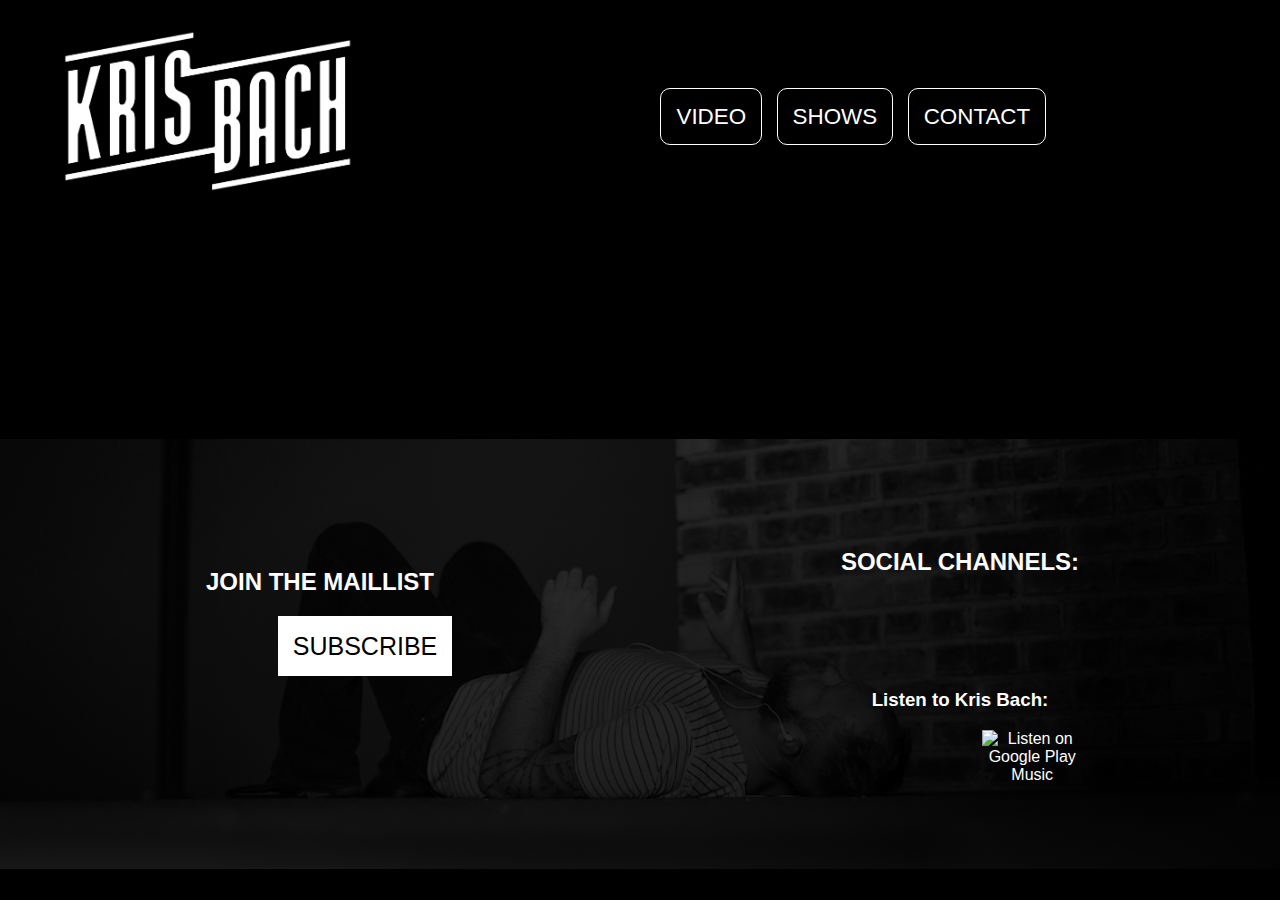
==== index.html @ 5ca042a4 "update subscribe box with smooth animation" ====
<!DOCTYPE html>
<html lang="en">

<head>
    <meta charset="UTF-8">
    <meta name="viewport" content="width=device-width, initial-scale=1.0">
    <meta http-equiv="X-UA-Compatible" content="ie=edge">
    <script src="https://use.fontawesome.com/83d0a7e173.js"></script>

    <link rel="stylesheet" href="css/styles.css">
    <title>krisbach.com || Music for the writer, the preacher, the hater, the drunk, the poet, the listener.
        Stories from the gut, the heart, the fists and the fearless mind.</title>

</head>

<body>
    <div class="vid-wrapper">
        <div class="wrapper">

            <!-- TOP BAR: START -->
            <div class="top">
                <div class="logo">
                    <img src="content/logo.png" width="300" />
                </div>
            </div>

            <div class="header">
                <div class="nav">
                    <!--<a href="#" class="nav-item">News</a>-->
                    <a href="/video" class="nav-item">Video</a>
                    <a href="/shows" class="nav-item">Shows</a>
                    <!-- <a href="#" class="nav-item">Shop</a>
                    <a href="#" class="nav-item">Blog</a>-->
                    <a href="/contact" class="nav-item">Contact</a>
                </div>
            </div>

        </div>
    </div>
        <!-- TOP BAR: END-->

        <!-- MIDDLE: START-->
        <div class="middle">
            <!-- VIDEO: START -->
            <div class="content-three">
                <video src="content/4.mp4" autoplay="true" loop="true"></video>
            </div>
            <!-- VIDEO: END -->
            <!--<div class="layer">

                <div class="content-one">
                <ul>
                    <li>Date</li>
                    <li>Date</li>
                    <li>Date</li>
                    <li>Date</li>
                    <li>Date</li>
                    <li>Date</li>
                    <li>Date</li>
                    <li>Date</li>
                    <li>Date</li>
                    <li>Date</li>
                    <li>Date</li>
                    <li>Date</li>
                    <li>Date</li>
                    <li>Date</li>
                </ul>
            </div>
        </div>
        <div class="content-two">
            <p>Lorem ipsum dolor, sit amet consectetur adipisicing elit. Repudiandae aliquid dolores quam? Debitis quia perferendis
                suscipit labore aut. Recusandae fuga veniam quaerat doloribus vitae, doloremque minima distinctio qui adipisci
                quis pariatur eum animi architecto modi dolor iusto eveniet! Accusantium sapiente culpa dignissimos alias
                minima doloribus labore ullam, animi veniam nihil, tempore voluptatem corporis vel quod? </p>
            <p>Lorem ipsum dolor, sit amet consectetur adipisicing elit. Repudiandae aliquid dolores quam? Debitis quia perferendis
                suscipit labore aut. Recusandae fuga veniam quaerat doloribus vitae, doloremque minima distinctio qui adipisci
                quis pariatur eum animi architecto modi dolor iusto eveniet! Accusantium sapiente culpa dignissimos alias
                minima doloribus labore ullam, animi veniam nihil, tempore voluptatem corporis vel quod? </p>
        </div>


            </div>-->

            <!-- FOOTER: START -->
            <footer class="bottom">
                <div class="newsletter-subscribe">
                    <!-- Begin MailChimp Signup Form -->
                    <div id="mc_embed_signup">
                        <form action="https://krisbach.us18.list-manage.com/subscribe/post?u=1b28afe63d28ef3889472ef73&amp;id=5a85afbcf5"
                            method="post" id="mc-embedded-subscribe-form" name="mc-embedded-subscribe-form" class="validate"
                            target="_blank" novalidate>
                            <div id="mc_embed_signup_scroll">
                                <h2>JOIN THE MAILLIST</h2>
                                    <div class="indicates-required">
                                        <!--<span class="asterisk">*</span> indicates required-->
                                    </div>
                                    <div class="mc-field-group email-box">
                                        <label for="mce-EMAIL">
                                            <!-- <span class="asterisk">*</span>-->
                                        </label>
                                        <i class="fa fa-envelope-square"></i>
                                        <input type="email" placeholder="email adddress" value="" name="EMAIL" class="required email email-form tbox"
                                            id="mce-EMAIL"><input type="submit" value="Subscribe" name="subscribe" id="mc-embedded-subscribe"
                                            class="button btn">
                                    </div>
                                    <div id="mce-responses" class="clear">
                                        <div class="response" id="mce-error-response" style="display:none"></div>
                                        <div class="response" id="mce-success-response" style="display:none"></div>
                                    </div>
                                    <!-- real people should not fill this in and expect good things - do not remove this or risk form bot signups-->
                                    <div style="position: absolute; left: -5000px;" aria-hidden="true">
                                        <input type="text" name="b_1b28afe63d28ef3889472ef73_5a85afbcf5" tabindex="-1"
                                            value="">
                                    </div>
                                    <!--<div class="clear">
                            <input type="submit" value="Subscribe" name="subscribe" id="mc-embedded-subscribe" class="button">
                        </div>-->
                            </div>
                        </form>
                    </div>

                    <!--End mc_embed_signup-->

                </div>
                <div class="social-more">

                    <div class="social-bottom">
                        <h2>SOCIAL CHANNELS:</h2>
                            <ul>
                                <li>
                                    <a href="https://www.facebook.com/krisbachmusic/"><i class="fa fa-facebook fa-2x"
                                            aria-hidden="true"></i></a>
                                </li>
                                <li>
                                    <a href="https://twitter.com/kris_bach"><i class="fa fa-twitter fa-2x" aria-hidden="true"></i></a>
                                </li>
                                <li>
                                    <a href="https://www.instagram.com/krisbachmusic/"><i class="fa fa-instagram fa-2x"
                                            aria-hidden="true"></i></a>
                                </li>
                                <li>
                                    <a href="https://www.youtube.com/channel/UCg-YStSqJZSBJIO0P0lhDtg?view_as=subscriber"><i
                                            class="fa fa-youtube fa-2x" aria-hidden="true"></i></a>
                                </li>
                            </ul>
                    </div>
                    <div class="music-sources">
                <h3>Listen to Kris Bach:</h3>
                <div class="listen">
                        <a href="https://geo.itunes.apple.com/us/album/kris-bach-ep/1441060885?mt=1&app=music&ls=1" style="display:inline-block;overflow:hidden;background:url(https://linkmaker.itunes.apple.com/assets/shared/text-lockups/en-gb/music-standard-white.svg) no-repeat;width:140px;height:30px;"></a>
                </div>
                <div class="listen2">
                        <a href='https://play.google.com/music/listen?u=0#/album//Kris+Bach/Kris+Bach&utm_source=global_co&utm_medium=prtnr&utm_content=Mar2515&utm_campaign=PartBadge&pcampaignid=MKT-Other-global-all-co-prtnr-mu-PartBadge-Mar2515-1'><img class="listen" alt='Listen on Google Play Music' src='https://play.google.com/intl/en_us/badges-music/images/badges/en_badge_web_music.png'/></a>

                        
                </div>
                
                        
            </div>
                </div>



            </footer>

        </div>
</body>

</html>
---- css/styles.css ----
body {
  background: #000 !important;
  padding: 0;
  margin: 0;
  color: #ffffff;
  font-family: Verdana, Geneva, Tahoma, sans-serif;
}

a:link {
  color: #ffffff;
}
a:visited {
  color: #ffffff;
}
a:hover {
  color: rgb(131, 131, 131);
}
a:active {
  color: rgb(48, 48, 48);
}

ul,
li {
  list-style: none;
  margin: 0;
  padding: 0;
}

/* WRAPPER */
.header {
  align-self: center;
}
.wrapper {
  display: grid;
  grid-template-areas:
    "top"
    "nav"
    "middle"
    "footer";
  grid-template-columns: 100%;
  grid-template-rows:
    1fr
    auto
    auto;
}

/* TOP BAR */

.top {
  grid-area: top;
  text-align: center;
  justify-content: center;
  align-self: center;
  padding:30px;
}

.nav {
  width: 100%;
  align-content: center;
  justify-content: center;
  text-align: center;
  text-decoration: none;
  padding-top: 20px;
  padding-bottom: 20px;
}

.nav-item {
  display: block;
  text-decoration: none;
  text-transform: uppercase;
  color: #ffffff;
  border-bottom: solid #ffffff 1px;
  padding: 15px;
  font-size: 1.8em;
  margin-bottom: 10px;
}

.nav-item:hover {
  color: #999;
  background: #ffffff;
}

.social-top ul {
  padding: 20px;
}

.social-top li {
  display: none;
  padding: 10px;
}

/* MIDDLE */

.middle {
  grid-area: middle;
  text-align: center;
  align-content: center;
  justify-content: center;
}

.content-one {
  background: linear-gradient(rgba(0, 0, 0, 0.6), rgba(0, 0, 0, 0.9)),
    url("../content/bg1.jpeg");
  background-repeat: no-repeat;
  background-size: 100% 100%;
}

.content-two {
  background: linear-gradient(rgba(0, 0, 0, 0.9), rgba(0, 0, 0, 0.5)),
    url("../content/bg1.jpeg");
  background-repeat: no-repeat;
  background-size: 100% 100%;
}

.content-three video {
  background: linear-gradient(rgba(0, 0, 0, 0.6), rgba(0, 0, 0, 0.9)),
    url("../content/vid.png") !important;
  width: 100%;
  height: 100%;
}

/* BOTTOM */

.bottom {
  grid-area: footer;
  text-align: center;
  background: linear-gradient(rgba(0, 0, 0, 0.6), rgba(0, 0, 0, 0.2)),
    url("../content/4m.jpg") no-repeat;
  background-size: 100% 100vh;
  background-position-y: -300px;
}

/* NEWSLETTER */

.button {
  background: #ffffff;
  border: none;
  padding: 15px;
  margin-left: 10px;
  text-transform: uppercase;
  font-size: 25px;
}

.email-form {
  width: 35%;
  padding: 15px;
  font-size: 25px;
}

#mc_embed_signup_scroll {

}

.mc-field-group {
  height:60px;
  display: flex;
  justify-content: center;
  background: none;
  color:#FFF;
}

.mc-field-group i{
  width:60px;
  font-size:50px;
  line-height: 60px;
  background:none;
}

.tbox, .btn {
  border:none;
  outline:none;
}

.tbox {
  width:0px;
  padding:0 10px;
  background: none;
  color:#FFFFFF;
  transition:0.6s;
}
.email-box:hover > .tbox,.tbox:focus {
  width:260px;

}


.newsletter-subscribe {
  padding-top: 40px;
}

.social-more {
  padding-top: 20px;
}

.social-bottom ul {
  padding: 20px;
}

.social-bottom li {
  display: inline-block;
  padding: 15px;
}

.music-sources li {
  display: inline-block;
  padding: 15px;
}

.listen {
  display:inline-block;
  width:100px;
  padding-right:20px;
}
.listen2 {
  display:inline-block;
  width:120px;
  padding-left:40px;
}

/* CONTACT FORM */
.c-lrg {
  opacity: 0.9;
  text-align: left;
}

.c-label label {
  color: rgba(255, 255, 255, 1);
  text-transform: uppercase;
}

@media screen and (min-width: 1200px) {
  body {
    background: rgb(0, 0, 0);
  }

  /* TOP */

  .wrapper {
    display: grid;
    grid-template-areas:
      "top nav nav"
      "middle middle middle"
      "footer footer footer";
    grid-template-columns: 1fr 2fr;
    grid-template-rows:
      1fr
      auto
      auto;
  }

  .nav-item {
    display: inline;
    text-decoration: none;
    text-transform: uppercase;
    color: #ffffff;
    border: solid #ffffff 1px;
    border-radius: 10px;
    margin: 5px;
    font-size: 1.4em;
  }

  .nav-item:hover {
  }

  /* MIDDLE */
  .content-one {
    background: linear-gradient(rgba(0, 0, 0, 0.6), rgba(0, 0, 0, 0.5)),
      url("../content/bg1.jpeg");
    background-repeat: no-repeat;
    background-size: cover;
    padding: 70px 50px;
  }

  .content-two {
    background: linear-gradient(rgba(0, 0, 0, 0.3), rgba(0, 0, 0, 0.5)),
      url("../content/bg1.jpeg");
    background-repeat: no-repeat;
    background-size: cover;
    padding: 70px 50px;
  }

  .content-three video {
    background: linear-gradient(rgba(0, 0, 0, 0.6), rgba(0, 0, 0, 0.9)),
      url("../content/4.mp4") !important;
    width: 100%;
    height: 100%;
    padding-top: 50px;
    width: 800px;
    min-width: 60%;
    min-height: 100%;
  }

  /* BOTTOM */

  .bottom {
    position: absolute;
    padding-top: 70px;
    width: 100%;
    height: 40vh;
    /*background-color:rgb(58, 58, 58);*/
    background: linear-gradient(rgba(0, 0, 0, 0.7), rgba(0, 0, 0, 0.9)),
      url("../content/4.jpg") no-repeat;
    background-size: 100% 800px;
    background-position-y: -300px;
  }

  .social-more {
    float: left;
    width: 50%;
  }

  .newsletter-subscribe {
    float: left;
    width: 50%;
  }

  .social-bottom li {
    display: inline-block;
    padding: 15px;
    text-align: right;
  }

  .music-sources li {
    display: inline-block;
    padding: 15px;
    text-align: right;
  }
}

@media screen and (max-width: 900px) {

  .content-three video {
    display:none;
  }
  
}
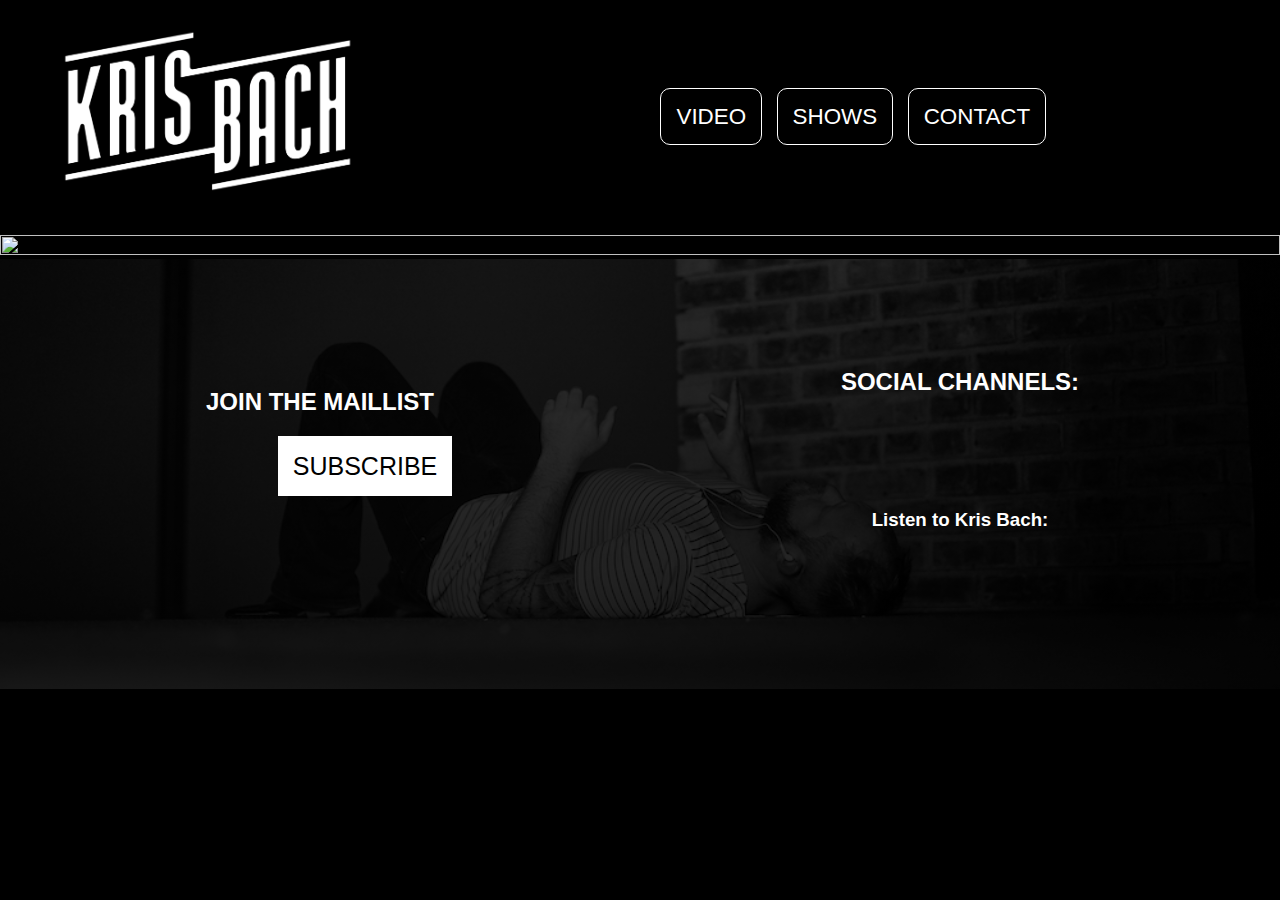
==== commit 8b52fda3: "update social icons, remove vid, add gif" ====
--- a/index.html
+++ b/index.html
@@ -37,16 +37,16 @@
 
         </div>
     </div>
-        <!-- TOP BAR: END-->
+    <!-- TOP BAR: END-->
 
-        <!-- MIDDLE: START-->
-        <div class="middle">
-            <!-- VIDEO: START -->
-            <div class="content-three">
-                <video src="content/4.mp4" autoplay="true" loop="true"></video>
-            </div>
-            <!-- VIDEO: END -->
-            <!--<div class="layer">
+    <!-- MIDDLE: START-->
+    <div class="middle">
+        <!-- VIDEO: START -->
+        <div class="content-three">
+            <img src="content/bg.gif" />
+        </div>
+        <!-- VIDEO: END -->
+        <!--<div class="layer">
 
                 <div class="content-one">
                 <ul>
@@ -81,89 +81,90 @@
 
             </div>-->
 
-            <!-- FOOTER: START -->
-            <footer class="bottom">
-                <div class="newsletter-subscribe">
-                    <!-- Begin MailChimp Signup Form -->
-                    <div id="mc_embed_signup">
-                        <form action="https://krisbach.us18.list-manage.com/subscribe/post?u=1b28afe63d28ef3889472ef73&amp;id=5a85afbcf5"
-                            method="post" id="mc-embedded-subscribe-form" name="mc-embedded-subscribe-form" class="validate"
-                            target="_blank" novalidate>
-                            <div id="mc_embed_signup_scroll">
-                                <h2>JOIN THE MAILLIST</h2>
-                                    <div class="indicates-required">
-                                        <!--<span class="asterisk">*</span> indicates required-->
-                                    </div>
-                                    <div class="mc-field-group email-box">
-                                        <label for="mce-EMAIL">
-                                            <!-- <span class="asterisk">*</span>-->
-                                        </label>
-                                        <i class="fa fa-envelope-square"></i>
-                                        <input type="email" placeholder="email adddress" value="" name="EMAIL" class="required email email-form tbox"
-                                            id="mce-EMAIL"><input type="submit" value="Subscribe" name="subscribe" id="mc-embedded-subscribe"
-                                            class="button btn">
-                                    </div>
-                                    <div id="mce-responses" class="clear">
-                                        <div class="response" id="mce-error-response" style="display:none"></div>
-                                        <div class="response" id="mce-success-response" style="display:none"></div>
-                                    </div>
-                                    <!-- real people should not fill this in and expect good things - do not remove this or risk form bot signups-->
-                                    <div style="position: absolute; left: -5000px;" aria-hidden="true">
-                                        <input type="text" name="b_1b28afe63d28ef3889472ef73_5a85afbcf5" tabindex="-1"
-                                            value="">
-                                    </div>
-                                    <!--<div class="clear">
+        <!-- FOOTER: START -->
+        <footer class="bottom">
+            <div class="newsletter-subscribe">
+                <!-- Begin MailChimp Signup Form -->
+                <div id="mc_embed_signup">
+                    <form action="https://krisbach.us18.list-manage.com/subscribe/post?u=1b28afe63d28ef3889472ef73&amp;id=5a85afbcf5"
+                        method="post" id="mc-embedded-subscribe-form" name="mc-embedded-subscribe-form" class="validate"
+                        target="_blank" novalidate>
+                        <div id="mc_embed_signup_scroll">
+                            <h2>JOIN THE MAILLIST</h2>
+                            <div class="indicates-required">
+                                <!--<span class="asterisk">*</span> indicates required-->
+                            </div>
+                            <div class="mc-field-group email-box">
+                                <label for="mce-EMAIL">
+                                    <!-- <span class="asterisk">*</span>-->
+                                </label>
+                                <i class="fa fa-envelope-square"></i>
+                                <input type="email" placeholder="email adddress" value="" name="EMAIL" class="required email email-form tbox"
+                                    id="mce-EMAIL"><input type="submit" value="Subscribe" name="subscribe" id="mc-embedded-subscribe"
+                                    class="button btn">
+                            </div>
+                            <div id="mce-responses" class="clear">
+                                <div class="response" id="mce-error-response" style="display:none"></div>
+                                <div class="response" id="mce-success-response" style="display:none"></div>
+                            </div>
+                            <!-- real people should not fill this in and expect good things - do not remove this or risk form bot signups-->
+                            <div style="position: absolute; left: -5000px;" aria-hidden="true">
+                                <input type="text" name="b_1b28afe63d28ef3889472ef73_5a85afbcf5" tabindex="-1" value="">
+                            </div>
+                            <!--<div class="clear">
                             <input type="submit" value="Subscribe" name="subscribe" id="mc-embedded-subscribe" class="button">
                         </div>-->
-                            </div>
-                        </form>
+                        </div>
+                    </form>
+                </div>
+
+                <!--End mc_embed_signup-->
+
+            </div>
+            <div class="social-more">
+
+                <div class="social-bottom">
+                    <h2>SOCIAL CHANNELS:</h2>
+                    <ul>
+                        <li>
+                            <a href="https://www.facebook.com/krisbachmusic/"><i class="fa fa-facebook fa-2x"
+                                    aria-hidden="true"></i></a>
+                        </li>
+                        <li>
+                            <a href="https://twitter.com/kris_bach"><i class="fa fa-twitter fa-2x" aria-hidden="true"></i></a>
+                        </li>
+                        <li>
+                            <a href="https://www.instagram.com/krisbachmusic/"><i class="fa fa-instagram fa-2x"
+                                    aria-hidden="true"></i></a>
+                        </li>
+                        <li>
+                            <a href="https://www.youtube.com/channel/UCg-YStSqJZSBJIO0P0lhDtg?view_as=subscriber"><i
+                                    class="fa fa-youtube fa-2x" aria-hidden="true"></i></a>
+                        </li>
+                    </ul>
+                </div>
+                <div class="music-sources">
+                    <h3>Listen to Kris Bach:</h3>
+                    <div class="listen">
+                        <a href="https://geo.itunes.apple.com/us/album/kris-bach-ep/1441060885?mt=1&app=music&ls=1"
+                        style="display:inline-block;overflow:hidden;background:url(https://linkmaker.itunes.apple.com/assets/shared/text-lockups/en-gb/music-standard-white.svg) no-repeat;width:140px;height:30px;" alt="Listen on iTunes"></a>
                     </div>
-
-                    <!--End mc_embed_signup-->
-
-                </div>
-                <div class="social-more">
-
-                    <div class="social-bottom">
-                        <h2>SOCIAL CHANNELS:</h2>
-                            <ul>
-                                <li>
-                                    <a href="https://www.facebook.com/krisbachmusic/"><i class="fa fa-facebook fa-2x"
-                                            aria-hidden="true"></i></a>
-                                </li>
-                                <li>
-                                    <a href="https://twitter.com/kris_bach"><i class="fa fa-twitter fa-2x" aria-hidden="true"></i></a>
-                                </li>
-                                <li>
-                                    <a href="https://www.instagram.com/krisbachmusic/"><i class="fa fa-instagram fa-2x"
-                                            aria-hidden="true"></i></a>
-                                </li>
-                                <li>
-                                    <a href="https://www.youtube.com/channel/UCg-YStSqJZSBJIO0P0lhDtg?view_as=subscriber"><i
-                                            class="fa fa-youtube fa-2x" aria-hidden="true"></i></a>
-                                </li>
-                            </ul>
+                    <div class="listen">
+                        <a href="https://open.spotify.com/album/1S3Ca7Vv3RR1gzz1Cm7ENs"><i class="fa fa-spotify fa-2x" alt="Listen On Spotify"
+                            aria-hidden="true"></i></a>
                     </div>
-                    <div class="music-sources">
-                <h3>Listen to Kris Bach:</h3>
-                <div class="listen">
-                        <a href="https://geo.itunes.apple.com/us/album/kris-bach-ep/1441060885?mt=1&app=music&ls=1" style="display:inline-block;overflow:hidden;background:url(https://linkmaker.itunes.apple.com/assets/shared/text-lockups/en-gb/music-standard-white.svg) no-repeat;width:140px;height:30px;"></a>
-                </div>
-                <div class="listen2">
-                        <a href='https://play.google.com/music/listen?u=0#/album//Kris+Bach/Kris+Bach&utm_source=global_co&utm_medium=prtnr&utm_content=Mar2515&utm_campaign=PartBadge&pcampaignid=MKT-Other-global-all-co-prtnr-mu-PartBadge-Mar2515-1'><img class="listen" alt='Listen on Google Play Music' src='https://play.google.com/intl/en_us/badges-music/images/badges/en_badge_web_music.png'/></a>
-
-                        
-                </div>
-                
-                        
-            </div>
-                </div>
+                    
 
 
 
-            </footer>
+                </div>
+            </div>
 
-        </div>
+
+
+        </footer>
+
+    </div>
 </body>
 
 </html>--- a/css/styles.css
+++ b/css/styles.css
@@ -112,9 +112,9 @@
   background-size: 100% 100%;
 }
 
-.content-three video {
+.content-three img {
   background: linear-gradient(rgba(0, 0, 0, 0.6), rgba(0, 0, 0, 0.9)),
-    url("../content/vid.png") !important;
+    url("../content/bg.gif") repeat-x no-repeat !important;
   width: 100%;
   height: 100%;
 }
@@ -208,13 +208,7 @@
 
 .listen {
   display:inline-block;
-  width:100px;
-  padding-right:20px;
-}
-.listen2 {
-  display:inline-block;
-  width:120px;
-  padding-left:40px;
+  padding:20px;
 }
 
 /* CONTACT FORM */
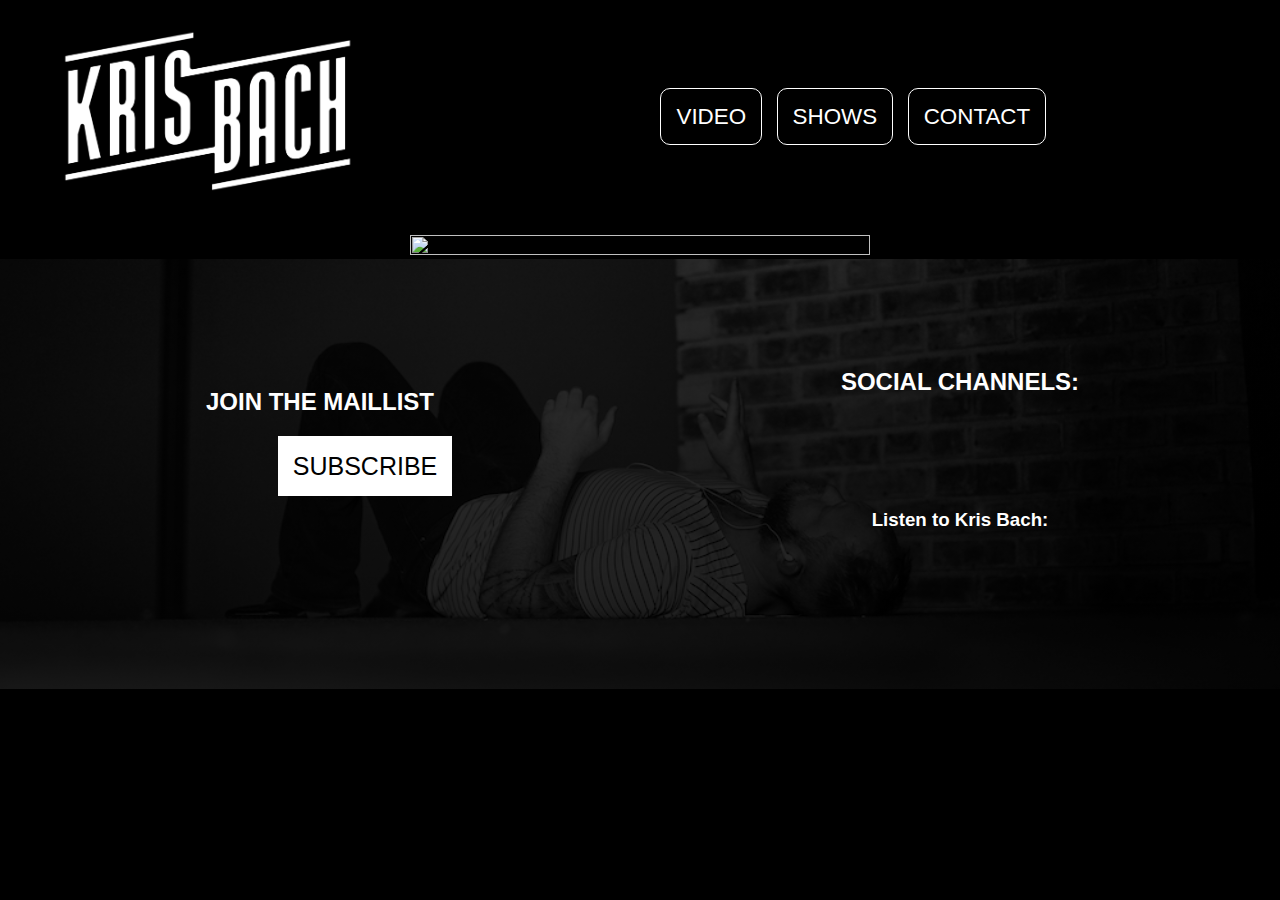
==== commit 8a73d703: "update footer" ====
--- a/index.html
+++ b/index.html
@@ -43,43 +43,9 @@
     <div class="middle">
         <!-- VIDEO: START -->
         <div class="content-three">
-            <img src="content/bg.gif" />
+            <img src="content/bg2.gif" />
         </div>
         <!-- VIDEO: END -->
-        <!--<div class="layer">
-
-                <div class="content-one">
-                <ul>
-                    <li>Date</li>
-                    <li>Date</li>
-                    <li>Date</li>
-                    <li>Date</li>
-                    <li>Date</li>
-                    <li>Date</li>
-                    <li>Date</li>
-                    <li>Date</li>
-                    <li>Date</li>
-                    <li>Date</li>
-                    <li>Date</li>
-                    <li>Date</li>
-                    <li>Date</li>
-                    <li>Date</li>
-                </ul>
-            </div>
-        </div>
-        <div class="content-two">
-            <p>Lorem ipsum dolor, sit amet consectetur adipisicing elit. Repudiandae aliquid dolores quam? Debitis quia perferendis
-                suscipit labore aut. Recusandae fuga veniam quaerat doloribus vitae, doloremque minima distinctio qui adipisci
-                quis pariatur eum animi architecto modi dolor iusto eveniet! Accusantium sapiente culpa dignissimos alias
-                minima doloribus labore ullam, animi veniam nihil, tempore voluptatem corporis vel quod? </p>
-            <p>Lorem ipsum dolor, sit amet consectetur adipisicing elit. Repudiandae aliquid dolores quam? Debitis quia perferendis
-                suscipit labore aut. Recusandae fuga veniam quaerat doloribus vitae, doloremque minima distinctio qui adipisci
-                quis pariatur eum animi architecto modi dolor iusto eveniet! Accusantium sapiente culpa dignissimos alias
-                minima doloribus labore ullam, animi veniam nihil, tempore voluptatem corporis vel quod? </p>
-        </div>
-
-
-            </div>-->
 
         <!-- FOOTER: START -->
         <footer class="bottom">
--- a/css/styles.css
+++ b/css/styles.css
@@ -114,9 +114,9 @@
 
 .content-three img {
   background: linear-gradient(rgba(0, 0, 0, 0.6), rgba(0, 0, 0, 0.9)),
-    url("../content/bg.gif") repeat-x no-repeat !important;
-  width: 100%;
-  height: 100%;
+    url("../content/bg2.gif") repeat-x no-repeat !important;
+  width: 60%;
+  height: 60%;
 }
 
 /* BOTTOM */
@@ -273,15 +273,12 @@
     padding: 70px 50px;
   }
 
-  .content-three video {
+  .content-three img {
     background: linear-gradient(rgba(0, 0, 0, 0.6), rgba(0, 0, 0, 0.9)),
-      url("../content/4.mp4") !important;
-    width: 100%;
-    height: 100%;
-    padding-top: 50px;
-    width: 800px;
-    min-width: 60%;
-    min-height: 100%;
+      url("../content/bg2.gif") repeat-x no-repeat !important;
+    width: 60%;
+    height: 60%;
+  }
   }
 
   /* BOTTOM */
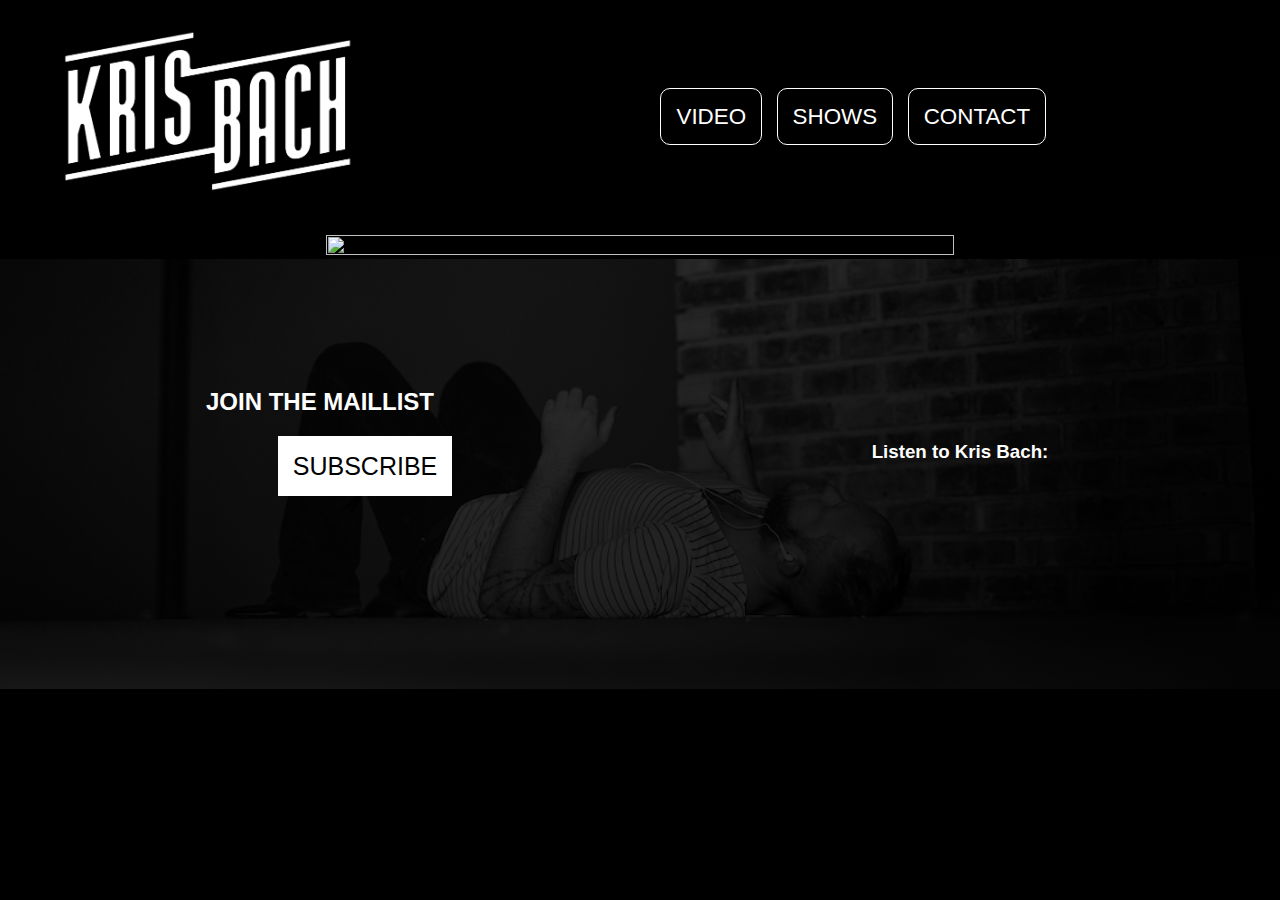
==== commit 47a8026b: "update footer" ====
--- a/index.html
+++ b/index.html
@@ -46,6 +46,7 @@
             <img src="content/bg2.gif" />
         </div>
         <!-- VIDEO: END -->
+    </div>
 
         <!-- FOOTER: START -->
         <footer class="bottom">
@@ -90,7 +91,6 @@
             <div class="social-more">
 
                 <div class="social-bottom">
-                    <h2>SOCIAL CHANNELS:</h2>
                     <ul>
                         <li>
                             <a href="https://www.facebook.com/krisbachmusic/"><i class="fa fa-facebook fa-2x"
@@ -113,13 +113,14 @@
                     <h3>Listen to Kris Bach:</h3>
                     <div class="listen">
                         <a href="https://geo.itunes.apple.com/us/album/kris-bach-ep/1441060885?mt=1&app=music&ls=1"
-                        style="display:inline-block;overflow:hidden;background:url(https://linkmaker.itunes.apple.com/assets/shared/text-lockups/en-gb/music-standard-white.svg) no-repeat;width:140px;height:30px;" alt="Listen on iTunes"></a>
+                            style="display:inline-block;overflow:hidden;background:url(https://linkmaker.itunes.apple.com/assets/shared/text-lockups/en-gb/music-standard-white.svg) no-repeat;width:140px;height:30px;"
+                            alt="Listen on iTunes"></a>
                     </div>
                     <div class="listen">
-                        <a href="https://open.spotify.com/album/1S3Ca7Vv3RR1gzz1Cm7ENs"><i class="fa fa-spotify fa-2x" alt="Listen On Spotify"
-                            aria-hidden="true"></i></a>
+                        <a href="https://open.spotify.com/album/1S3Ca7Vv3RR1gzz1Cm7ENs"><i class="fa fa-spotify fa-2x"
+                                alt="Listen On Spotify" aria-hidden="true"></i></a>
                     </div>
-                    
+
 
 
 
--- a/css/styles.css
+++ b/css/styles.css
@@ -114,9 +114,9 @@
 
 .content-three img {
   background: linear-gradient(rgba(0, 0, 0, 0.6), rgba(0, 0, 0, 0.9)),
-    url("../content/bg2.gif") repeat-x no-repeat !important;
-  width: 60%;
-  height: 60%;
+    url("../content/bg.gif") !important;
+  width: 70%;
+  height: 70%;
 }
 
 /* BOTTOM */
@@ -208,7 +208,13 @@
 
 .listen {
   display:inline-block;
-  padding:20px;
+  width:100px;
+  padding-right:20px;
+}
+.listen2 {
+  display:inline-block;
+  width:120px;
+  padding-left:40px;
 }
 
 /* CONTACT FORM */
@@ -273,12 +279,15 @@
     padding: 70px 50px;
   }
 
-  .content-three img {
+  .content-three video {
     background: linear-gradient(rgba(0, 0, 0, 0.6), rgba(0, 0, 0, 0.9)),
-      url("../content/bg2.gif") repeat-x no-repeat !important;
-    width: 60%;
-    height: 60%;
-  }
+      url("../content/bg2.gif") !important;
+    width: 100%;
+    height: 100%;
+    padding-top: 50px;
+    width: 800px;
+    min-width: 60%;
+    min-height: 100%;
   }
 
   /* BOTTOM */
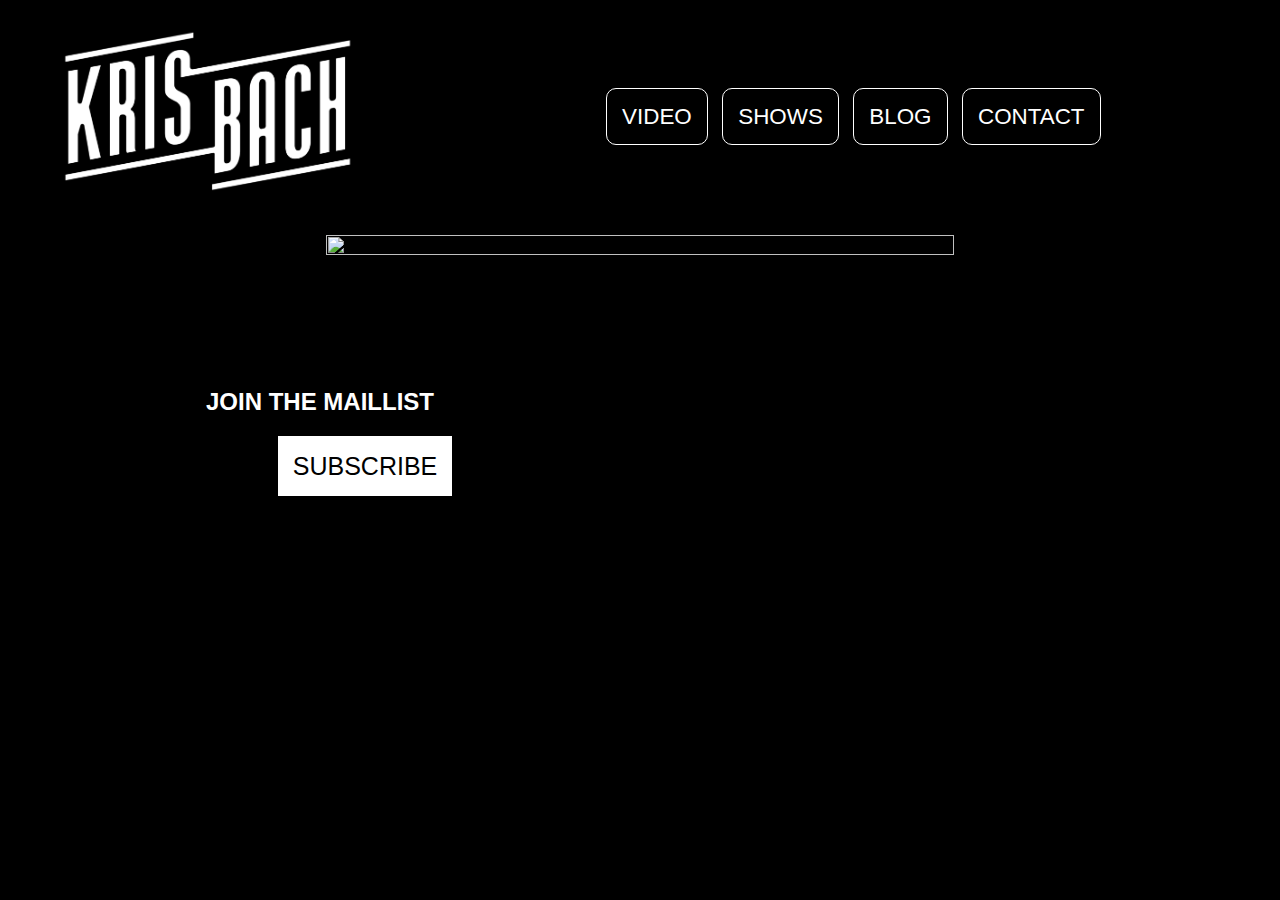
==== commit d5994883: "update footer, add blog" ====
--- a/index.html
+++ b/index.html
@@ -27,11 +27,11 @@
             <div class="header">
                 <div class="nav">
                     <!--<a href="#" class="nav-item">News</a>-->
-                    <a href="/video" class="nav-item">Video</a>
-                    <a href="/shows" class="nav-item">Shows</a>
-                    <!-- <a href="#" class="nav-item">Shop</a>
-                    <a href="#" class="nav-item">Blog</a>-->
-                    <a href="/contact" class="nav-item">Contact</a>
+                    <a href="video/" class="nav-item">Video</a>
+                    <a href="shows/" class="nav-item">Shows</a>
+                    <!-- <a href="#" class="nav-item">Shop</a>-->
+                    <a href="https://blog.krisbach.com" class="nav-item">Blog</a>
+                    <a href="contact/" class="nav-item">Contact</a>
                 </div>
             </div>
 
@@ -110,13 +110,12 @@
                     </ul>
                 </div>
                 <div class="music-sources">
-                    <h3>Listen to Kris Bach:</h3>
-                    <div class="listen">
+                    <div class="listen-itunes">
                         <a href="https://geo.itunes.apple.com/us/album/kris-bach-ep/1441060885?mt=1&app=music&ls=1"
                             style="display:inline-block;overflow:hidden;background:url(https://linkmaker.itunes.apple.com/assets/shared/text-lockups/en-gb/music-standard-white.svg) no-repeat;width:140px;height:30px;"
                             alt="Listen on iTunes"></a>
                     </div>
-                    <div class="listen">
+                    <div class="listen-spotify">
                         <a href="https://open.spotify.com/album/1S3Ca7Vv3RR1gzz1Cm7ENs"><i class="fa fa-spotify fa-2x"
                                 alt="Listen On Spotify" aria-hidden="true"></i></a>
                     </div>
--- a/css/styles.css
+++ b/css/styles.css
@@ -100,14 +100,14 @@
 
 .content-one {
   background: linear-gradient(rgba(0, 0, 0, 0.6), rgba(0, 0, 0, 0.9)),
-    url("../content/bg1.jpeg");
+    url("");
   background-repeat: no-repeat;
   background-size: 100% 100%;
 }
 
 .content-two {
   background: linear-gradient(rgba(0, 0, 0, 0.9), rgba(0, 0, 0, 0.5)),
-    url("../content/bg1.jpeg");
+    url("");
   background-repeat: no-repeat;
   background-size: 100% 100%;
 }
@@ -125,7 +125,7 @@
   grid-area: footer;
   text-align: center;
   background: linear-gradient(rgba(0, 0, 0, 0.6), rgba(0, 0, 0, 0.2)),
-    url("../content/4m.jpg") no-repeat;
+    url("") no-repeat;
   background-size: 100% 100vh;
   background-position-y: -300px;
 }
@@ -206,15 +206,19 @@
   padding: 15px;
 }
 
-.listen {
+.listen-itunes {
   display:inline-block;
   width:100px;
   padding-right:20px;
-}
-.listen2 {
+  padding-top:20px;
+}
+
+.listen-spotify {
   display:inline-block;
-  width:120px;
-  padding-left:40px;
+  width:100px;
+  padding-right:20px;
+  padding-top:20px;
+  text-align: right;
 }
 
 /* CONTACT FORM */
@@ -265,7 +269,7 @@
   /* MIDDLE */
   .content-one {
     background: linear-gradient(rgba(0, 0, 0, 0.6), rgba(0, 0, 0, 0.5)),
-      url("../content/bg1.jpeg");
+      url("");
     background-repeat: no-repeat;
     background-size: cover;
     padding: 70px 50px;
@@ -273,7 +277,7 @@
 
   .content-two {
     background: linear-gradient(rgba(0, 0, 0, 0.3), rgba(0, 0, 0, 0.5)),
-      url("../content/bg1.jpeg");
+      url("");
     background-repeat: no-repeat;
     background-size: cover;
     padding: 70px 50px;
@@ -299,7 +303,7 @@
     height: 40vh;
     /*background-color:rgb(58, 58, 58);*/
     background: linear-gradient(rgba(0, 0, 0, 0.7), rgba(0, 0, 0, 0.9)),
-      url("../content/4.jpg") no-repeat;
+      url("") no-repeat;
     background-size: 100% 800px;
     background-position-y: -300px;
   }
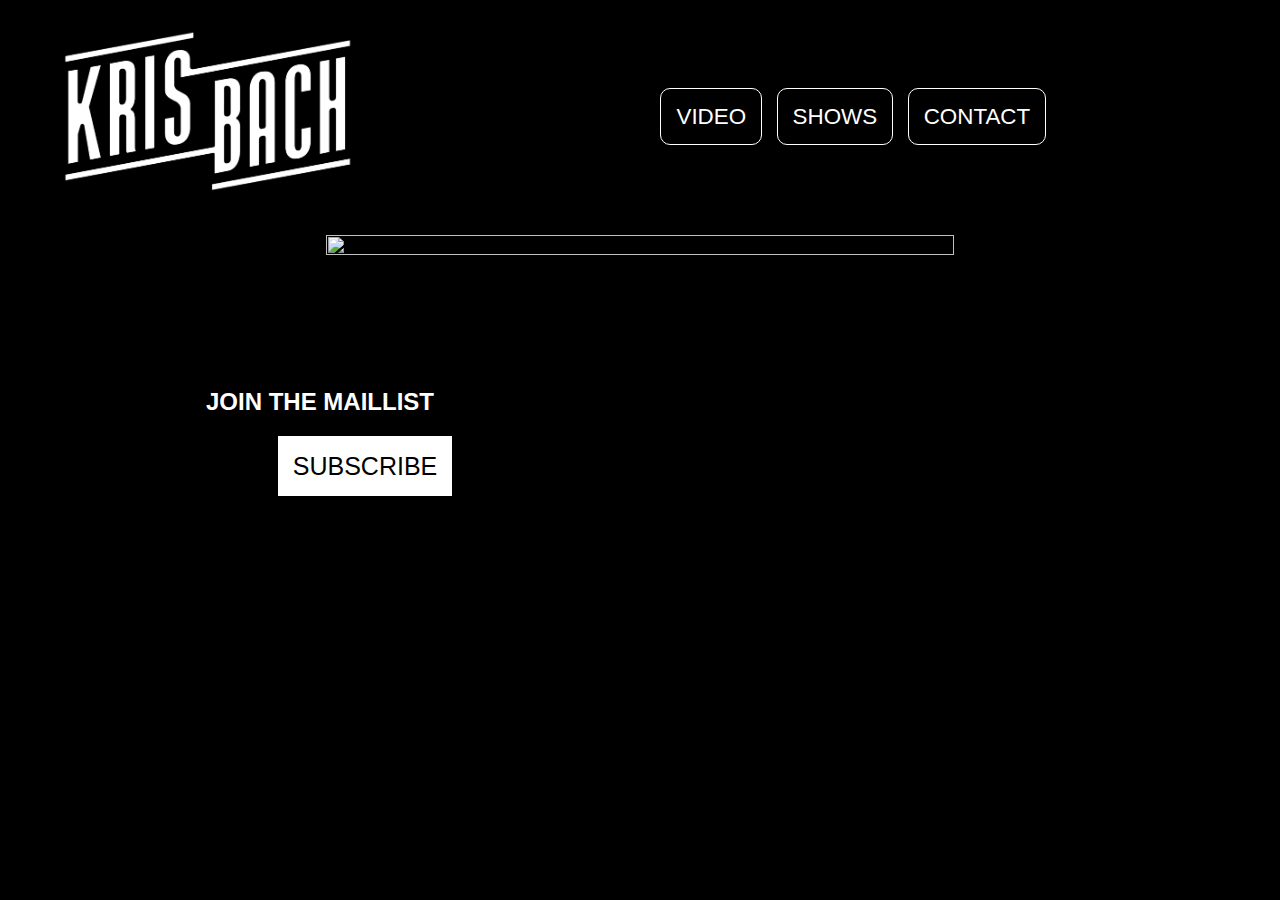
==== commit c19f682b: "remove blog from menu" ====
--- a/index.html
+++ b/index.html
@@ -30,7 +30,7 @@
                     <a href="video/" class="nav-item">Video</a>
                     <a href="shows/" class="nav-item">Shows</a>
                     <!-- <a href="#" class="nav-item">Shop</a>-->
-                    <a href="https://blog.krisbach.com" class="nav-item">Blog</a>
+                    <!-- <a href="https://blog.krisbach.com" class="nav-item">Blog</a>-->
                     <a href="contact/" class="nav-item">Contact</a>
                 </div>
             </div>
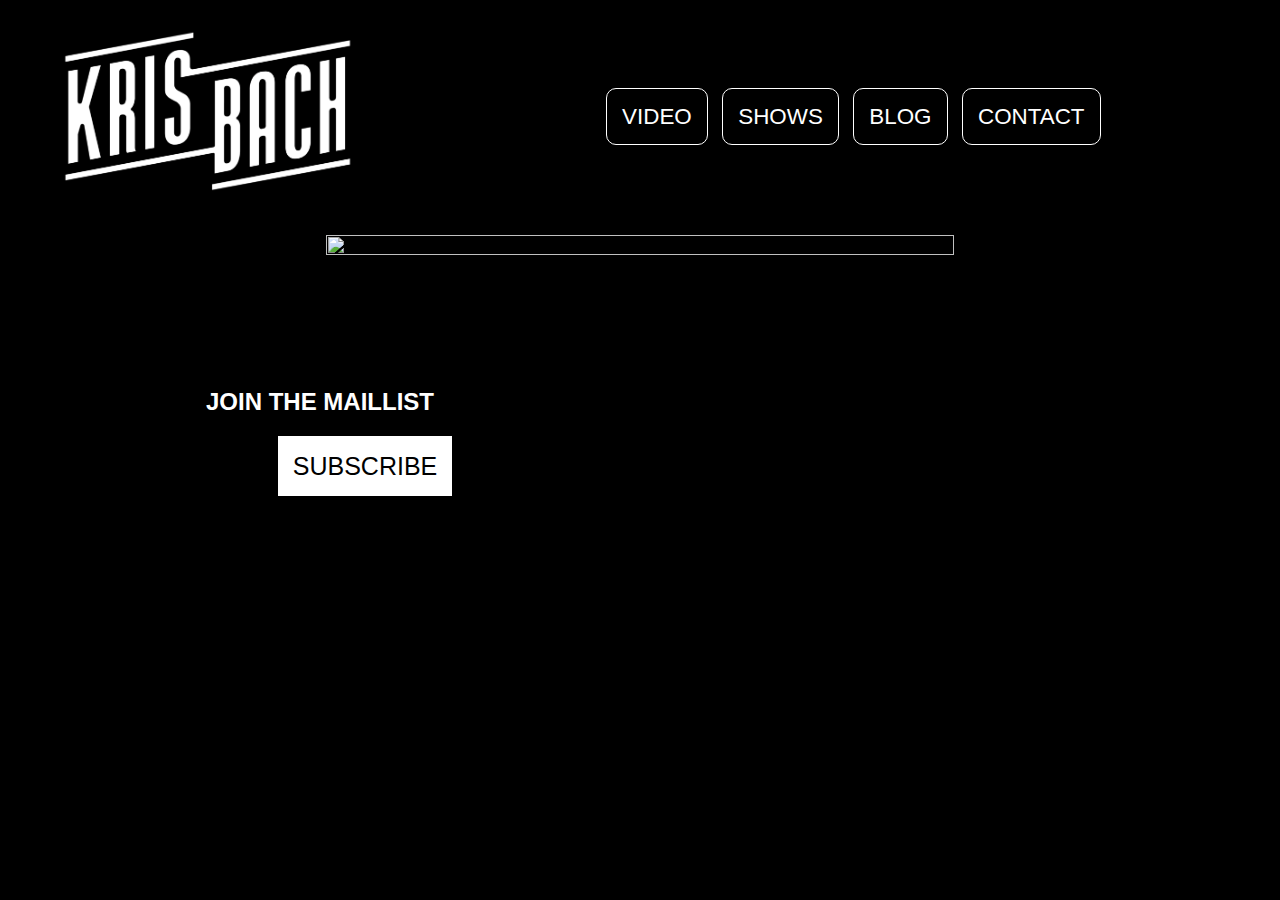
==== commit b31dd3f3: "add blog" ====
--- a/index.html
+++ b/index.html
@@ -30,7 +30,7 @@
                     <a href="video/" class="nav-item">Video</a>
                     <a href="shows/" class="nav-item">Shows</a>
                     <!-- <a href="#" class="nav-item">Shop</a>-->
-                    <!-- <a href="https://blog.krisbach.com" class="nav-item">Blog</a>-->
+                    <a href="https://blog.krisbach.com" class="nav-item">Blog</a>
                     <a href="contact/" class="nav-item">Contact</a>
                 </div>
             </div>
@@ -111,6 +111,7 @@
                 </div>
                 <div class="music-sources">
                     <div class="listen-itunes">
+                            <i class="fab fa-itunes-note"></i>
                         <a href="https://geo.itunes.apple.com/us/album/kris-bach-ep/1441060885?mt=1&app=music&ls=1"
                             style="display:inline-block;overflow:hidden;background:url(https://linkmaker.itunes.apple.com/assets/shared/text-lockups/en-gb/music-standard-white.svg) no-repeat;width:140px;height:30px;"
                             alt="Listen on iTunes"></a>
--- a/css/styles.css
+++ b/css/styles.css
@@ -287,9 +287,8 @@
     background: linear-gradient(rgba(0, 0, 0, 0.6), rgba(0, 0, 0, 0.9)),
       url("../content/bg2.gif") !important;
     width: 100%;
-    height: 100%;
+    height: 100vh;
     padding-top: 50px;
-    width: 800px;
     min-width: 60%;
     min-height: 100%;
   }
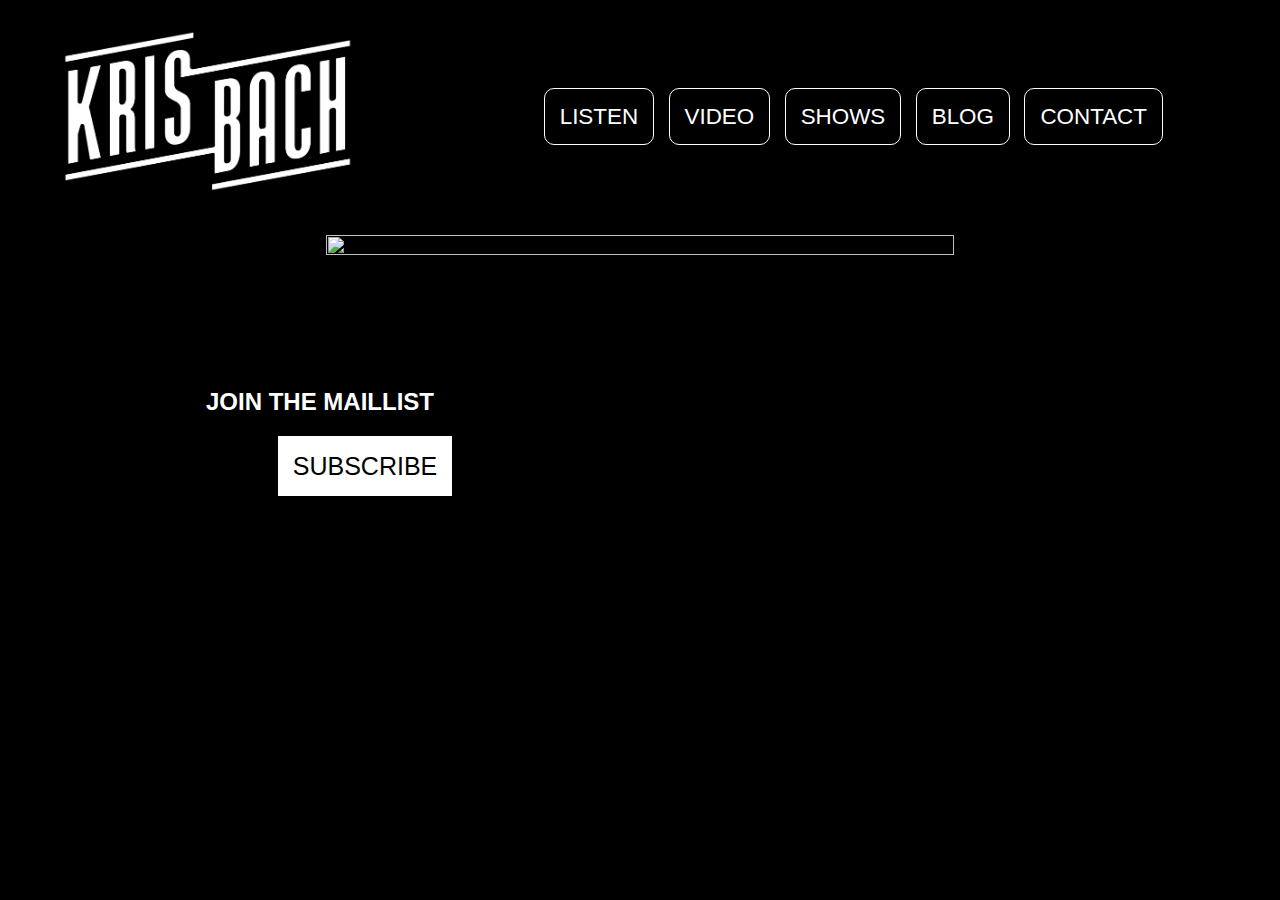
==== commit c75c8e0a: "add listen page" ====
--- a/index.html
+++ b/index.html
@@ -27,6 +27,7 @@
             <div class="header">
                 <div class="nav">
                     <!--<a href="#" class="nav-item">News</a>-->
+                    <a href="listen/" class="nav-item">Listen</a>
                     <a href="video/" class="nav-item">Video</a>
                     <a href="shows/" class="nav-item">Shows</a>
                     <!-- <a href="#" class="nav-item">Shop</a>-->
--- a/css/styles.css
+++ b/css/styles.css
@@ -328,6 +328,7 @@
     padding: 15px;
     text-align: right;
   }
+
 }
 
 @media screen and (max-width: 900px) {
